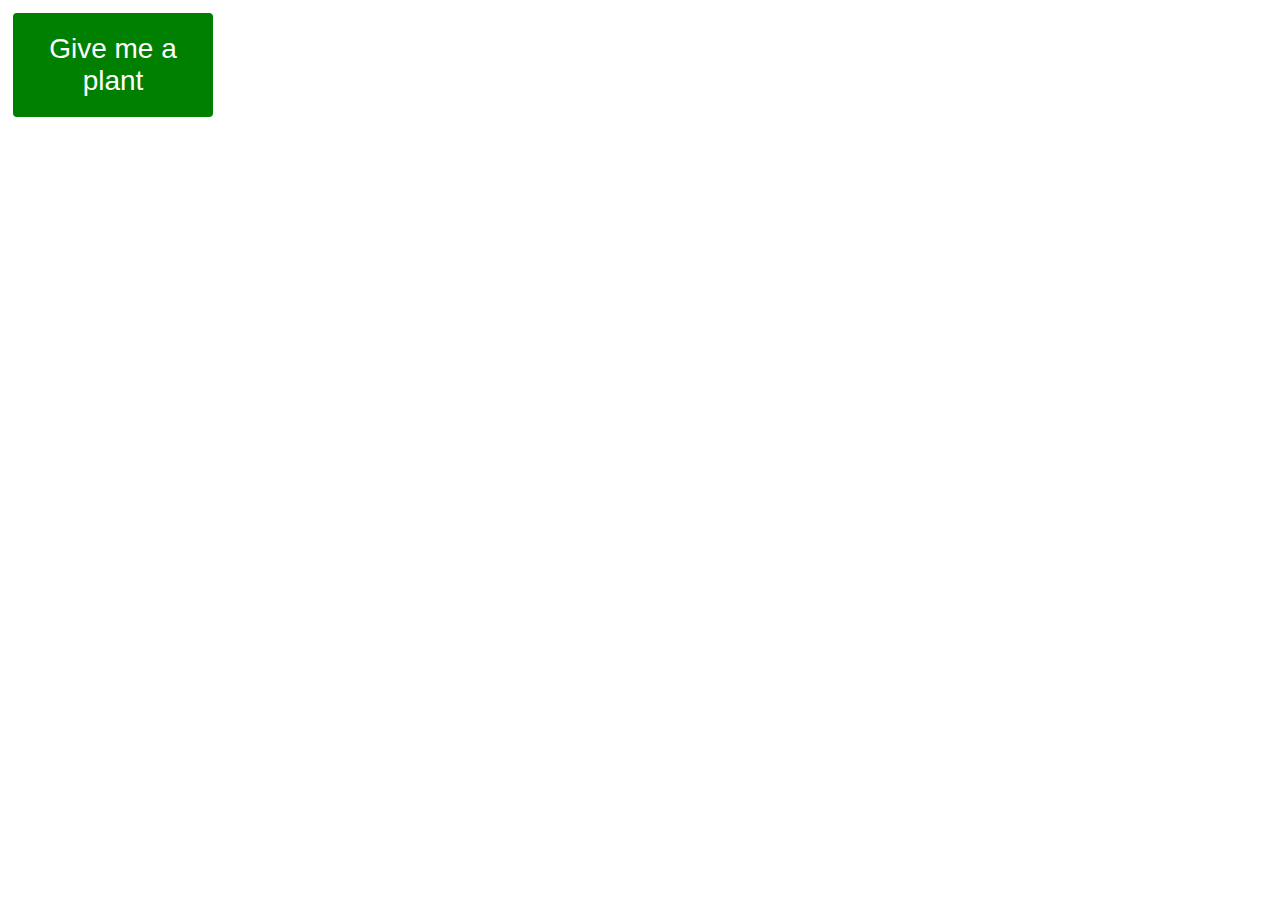
==== home.html @ 9921222a "deploy play with treffle" ====
<!DOCTYPE html>
<html lang="en">
  <head>
    <title>CS1300 JavaScript Studio</title>
    <link rel="stylesheet" href="styles.css" />
  </head>

  <body>
    <!-- TODO: ADD HTML FOR WHATEVER YOU WANT TO SHOW ON THE PAGE!  -->
    <button class="button" type="button" onclick="addMore()">Give me a plant</button>
    <div id="result"/>
  </body>
  <script src="app.js"></script>
</html>
---- styles.css ----
/* https://www.w3schools.com/css/tryit.asp?filename=trycss_buttons_animate1 */
.button {
  display: inline-block;
  border-radius: 4px;
  background-color: green;
  border: none;
  color: #FFFFFF;
  text-align: center;
  font-size: 28px;
  padding: 20px;
  width: 200px;
  transition: all 0.5s;
  cursor: pointer;
  margin: 5px;
}

.button span {
  cursor: pointer;
  display: inline-block;
  position: relative;
  transition: 0.5s;
}

.button span:after {
  content: '\00bb';
  position: absolute;
  opacity: 0;
  top: 0;
  right: -20px;
  transition: 0.5s;
}

.button:hover span {
  padding-right: 25px;
}

.button:hover span:after {
  opacity: 1;
  right: 0;
}

img{
    max-height: 15rem;
    max-width: 15rem;
}

div {
    display: flex;
    flex-direction: row;
    flex-wrap: wrap;
    justify-content: center;
    align-items: center;
}

div > .item {
    padding: 2rem;
    display: flex;
    flex-direction: column;
    justify-content: center;
    align-items: center;

}
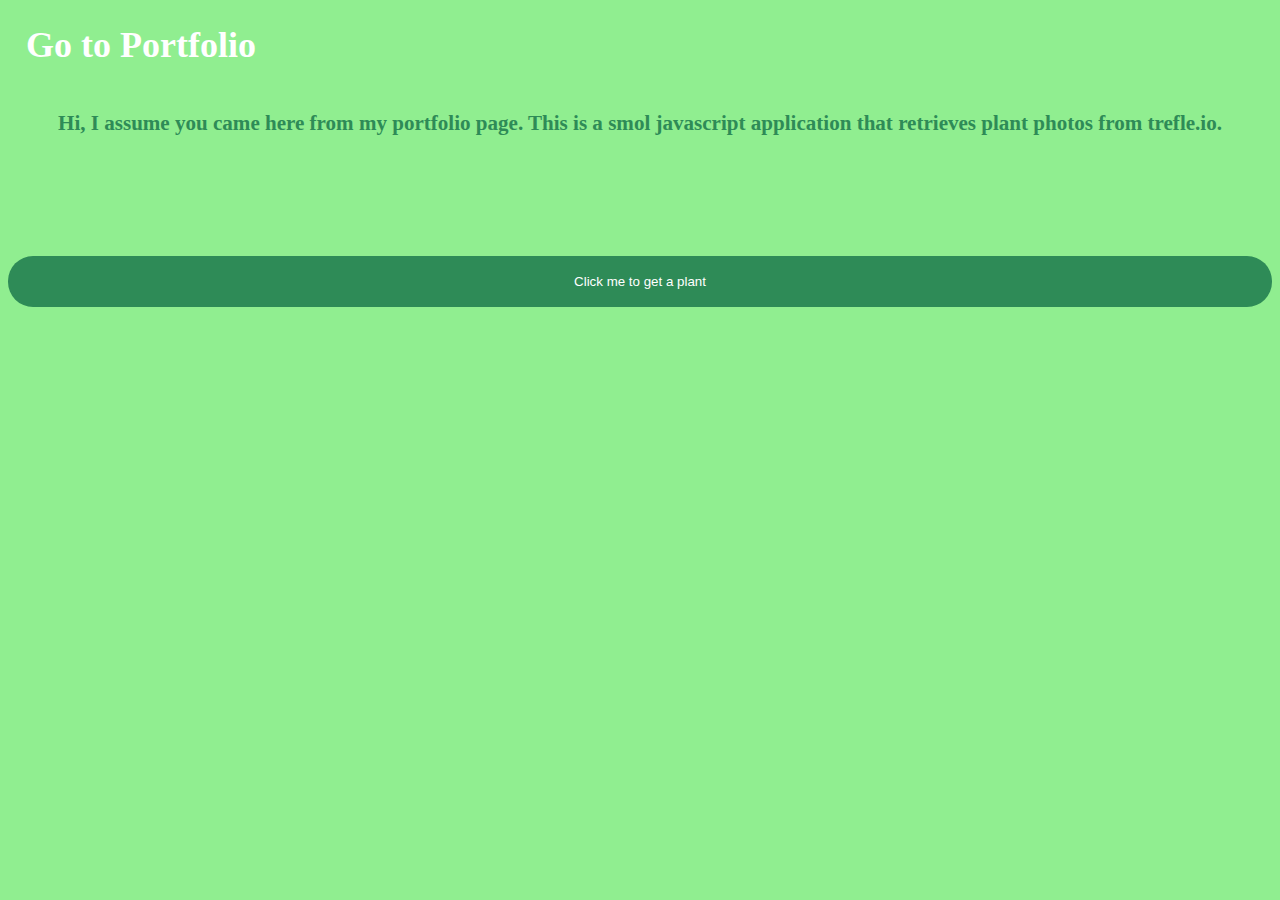
==== commit bd56e3f7: "make trefle lab portfolio ready" ====
--- a/home.html
+++ b/home.html
@@ -1,14 +1,20 @@
 <!DOCTYPE html>
 <html lang="en">
   <head>
-    <title>CS1300 JavaScript Studio</title>
+    <title>Get Some Plants</title>
     <link rel="stylesheet" href="styles.css" />
   </head>
 
   <body>
-    <!-- TODO: ADD HTML FOR WHATEVER YOU WANT TO SHOW ON THE PAGE!  -->
-    <button class="button" type="button" onclick="addMore()">Give me a plant</button>
-    <div id="result"/>
+
+    <h1 id="navbar" class="navbar">
+      <a href="https://ancient-harbor-28509.herokuapp.com/">Go to Portfolio</a>
+    </h1>
+
+    <div class="info"><h3>Hi, I assume you came here from my portfolio page. This is a smol javascript application that retrieves plant photos from trefle.io.</h3> </div>
+    <button class="button" type="button" onclick="addMore()">Click me to get a plant</button>
+    <div id="wait"></div>
+    <div id="result"></div>
   </body>
   <script src="app.js"></script>
 </html>
--- a/styles.css
+++ b/styles.css
@@ -1,47 +1,28 @@
 /* https://www.w3schools.com/css/tryit.asp?filename=trycss_buttons_animate1 */
+body {
+    font-family: "sans-serif";
+    background-color: lightgreen;
+    font-size: 2vh;
+}
+
 .button {
   display: inline-block;
-  border-radius: 4px;
-  background-color: green;
+  border-radius: 25px;
+  background-color: seagreen;
   border: none;
   color: #FFFFFF;
   text-align: center;
-  font-size: 28px;
-  padding: 20px;
-  width: 200px;
+  padding: 2vh;
+  width: 100%;
   transition: all 0.5s;
   cursor: pointer;
-  margin: 5px;
-}
-
-.button span {
-  cursor: pointer;
-  display: inline-block;
-  position: relative;
-  transition: 0.5s;
-}
-
-.button span:after {
-  content: '\00bb';
-  position: absolute;
-  opacity: 0;
-  top: 0;
-  right: -20px;
-  transition: 0.5s;
-}
-
-.button:hover span {
-  padding-right: 25px;
-}
-
-.button:hover span:after {
-  opacity: 1;
-  right: 0;
+  margin: 10vh 0 0 0;
 }
 
 img{
-    max-height: 15rem;
-    max-width: 15rem;
+    max-height: 40vh;
+    max-width: 40vh;
+    border-radius: 20px;
 }
 
 div {
@@ -53,10 +34,36 @@
 }
 
 div > .item {
-    padding: 2rem;
+    padding: 1vh;
     display: flex;
     flex-direction: column;
     justify-content: center;
     align-items: center;
 
 }
+
+.navbar {
+    overflow: hidden;
+    background-color: lightgreen;
+    /*position: fixed;*/
+    text-align: left;
+
+}
+
+.navbar a {
+    border-radius: 25px;
+    padding: 2vh;
+    color: white;
+    text-decoration: none;
+}
+
+.navbar a:hover {
+    background-color: white;
+    color: lightgreen;
+}
+
+.info {
+    margin: 3vh 0 0 0;
+    color: seagreen;
+    margin: 1vh;
+}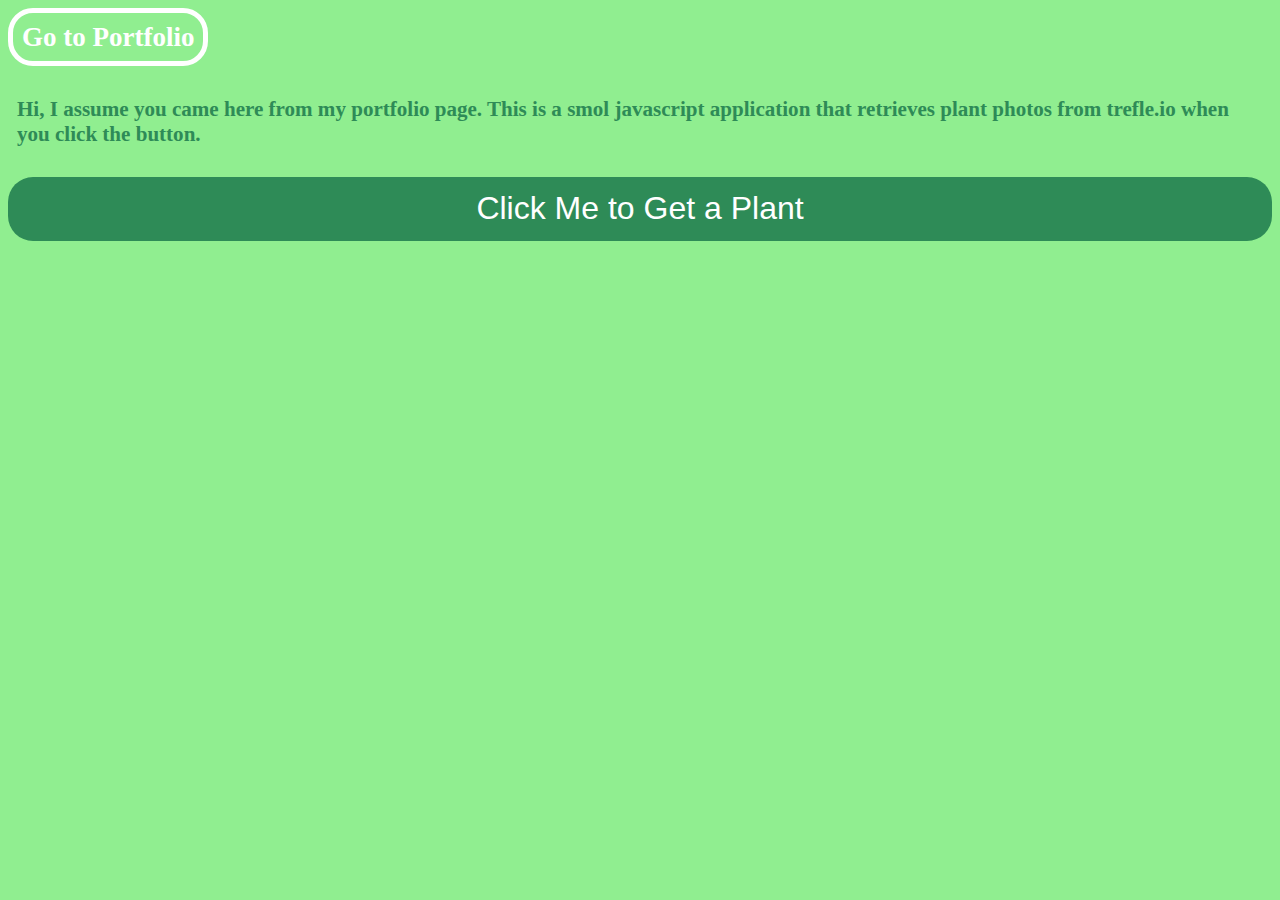
==== commit 8b7b3aab: "more modification" ====
--- a/home.html
+++ b/home.html
@@ -1,18 +1,18 @@
 <!DOCTYPE html>
 <html lang="en">
   <head>
-    <title>Get Some Plants</title>
+    <title>Get Some Plants!</title>
     <link rel="stylesheet" href="styles.css" />
   </head>
 
   <body>
 
-    <h1 id="navbar" class="navbar">
+    <h2 id="navbar" class="navbar">
       <a href="https://ancient-harbor-28509.herokuapp.com/">Go to Portfolio</a>
-    </h1>
+    </h2>
 
-    <div class="info"><h3>Hi, I assume you came here from my portfolio page. This is a smol javascript application that retrieves plant photos from trefle.io.</h3> </div>
-    <button class="button" type="button" onclick="addMore()">Click me to get a plant</button>
+    <div class="info"><h3>Hi, I assume you came here from my portfolio page. This is a smol javascript application that retrieves plant photos from trefle.io when you click the button.</h3> </div>
+    <button class="button" type="button" onclick="addMore()">Click Me to Get a Plant</button>
     <div id="wait"></div>
     <div id="result"></div>
   </body>
--- a/styles.css
+++ b/styles.css
@@ -6,17 +6,17 @@
 }
 
 .button {
-  display: inline-block;
+  /*display: inline-block;*/
   border-radius: 25px;
   background-color: seagreen;
-  border: none;
   color: #FFFFFF;
   text-align: center;
-  padding: 2vh;
+    padding: 1vh;
   width: 100%;
-  transition: all 0.5s;
+    height: 4rem;
   cursor: pointer;
-  margin: 10vh 0 0 0;
+    font-size: 2rem;
+    border: none;
 }
 
 img{
@@ -34,7 +34,7 @@
 }
 
 div > .item {
-    padding: 1vh;
+    margin: 1.5vh;
     display: flex;
     flex-direction: column;
     justify-content: center;
@@ -43,18 +43,16 @@
 }
 
 .navbar {
-    overflow: hidden;
     background-color: lightgreen;
-    /*position: fixed;*/
     text-align: left;
-
 }
 
 .navbar a {
+    border: thick solid white;
     border-radius: 25px;
-    padding: 2vh;
     color: white;
     text-decoration: none;
+    padding: 1vh;
 }
 
 .navbar a:hover {
@@ -63,7 +61,6 @@
 }
 
 .info {
-    margin: 3vh 0 0 0;
+    margin: 1vh;
     color: seagreen;
-    margin: 1vh;
-}+}
